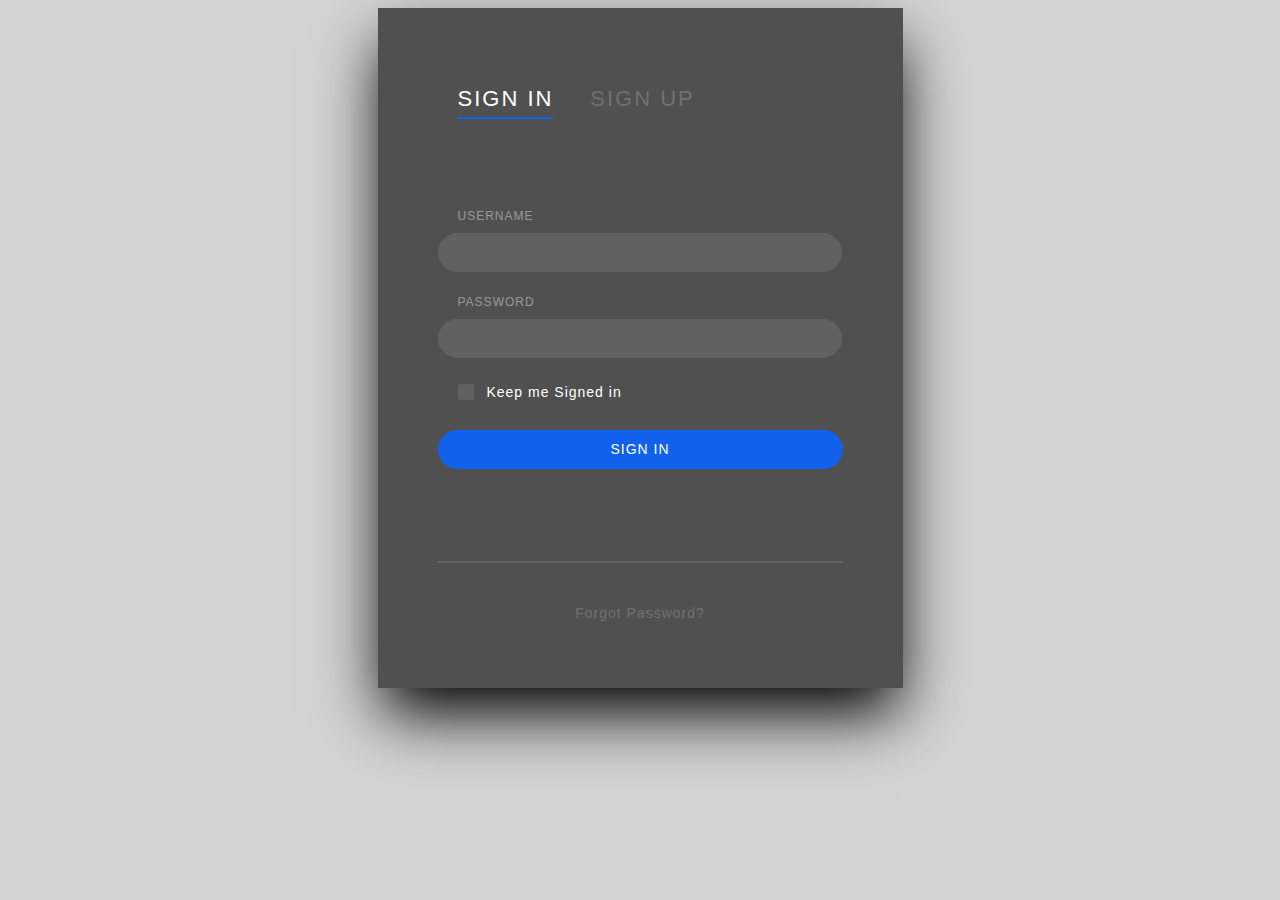
==== sign.html @ 58a75bc7 "updates" ====
<!DOCTYPE html>
<html lang="en">
<head>
    <meta charset="UTF-8">
    <title>Sign in</title>
    <link rel="stylesheet" href="css/sign.css" />
</head>
<body>

<div class="login">
    <h2 class="active"> sign in </h2>

    <h2 class="nonactive"> sign up </h2>
    <form>



        <input type="text" class="text" name="username">
        <span>username</span>

        <br>

        <br>

        <input type="password" class="text" name="password">
        <span>password</span>
        <br>

        <input type="checkbox" id="checkbox-1-1" class="custom-checkbox" />
        <label for="checkbox-1-1">Keep me Signed in</label>

        <button class="signin">
            Sign In
        </button>


        <hr>

        <a href="#">Forgot Password?</a>
    </form>

</div>
</body>
</html>
---- css/sign.css ----
body,
.signin {
    background-color: #d3d3d3;
    font-family: 'Montserrat', sans-serif;
    color: #fff;
    font-size: 14px;
    letter-spacing: 1px;
}

.login {
    position: relative;
    height: 560px;
    width: 405px;
    margin: auto;
    padding: 60px 60px;
    background: url(https://picsum.photos/id/1004/5616/3744) no-repeat   center center #505050;
    background-size: cover;
    box-shadow: 0px 30px 60px -5px #000;
}

form {
    padding-top: 80px;
}

.active {
    border-bottom: 2px solid #1161ed;
}

.nonactive {
    color: rgba(255, 255, 255, 0.2);
}

h2 {
    padding-left: 12px;
    font-size: 22px;
    text-transform: uppercase;
    padding-bottom: 5px;
    letter-spacing: 2px;
    display: inline-block;
    font-weight: 100;
}

h2:first-child {
    padding-left: 0px;
}

span {
    text-transform: uppercase;
    font-size: 12px;
    opacity: 0.4;
    display: inline-block;
    position: relative;
    top: -65px;
    transition: all 0.5s ease-in-out;
}

.text {
    border: none;
    width: 89%;
    padding: 10px 20px;
    display: block;
    height: 15px;
    border-radius: 20px;
    background: rgba(255, 255, 255, 0.1);
    border: 2px solid rgba(255, 255, 255, 0);
    overflow: hidden;
    margin-top: 15px;
    transition: all 0.5s ease-in-out;
}

.text:focus {
    outline: 0;
    border: 2px solid rgba(255, 255, 255, 0.5);
    border-radius: 20px;
    background: rgba(0, 0, 0, 0);
}

.text:focus + span {
    opacity: 0.6;
}

input[type="text"],
input[type="password"] {
    font-family: 'Montserrat', sans-serif;
    color: #fff;
}



input {
    display: inline-block;
    padding-top: 20px;
    font-size: 14px;
}

h2,
span,
.custom-checkbox {
    margin-left: 20px;
}

.custom-checkbox {
    -webkit-appearance: none;
    background-color: rgba(255, 255, 255, 0.1);
    padding: 8px;
    border-radius: 2px;
    display: inline-block;
    position: relative;
    top: 6px;
}

.custom-checkbox:checked {
    background-color: rgba(17, 97, 237, 1);
}

.custom-checkbox:checked:after {
    content: '\2714';
    font-size: 10px;
    position: absolute;
    top: 1px;
    left: 4px;
    color: #fff;
}

.custom-checkbox:focus {
    outline: none;
}

label {
    display: inline-block;
    padding-top: 10px;
    padding-left: 5px;
}

.signin {
    background-color: #1161ed;
    color: #FFF;
    width: 100%;
    padding: 10px 20px;
    display: block;
    height: 39px;
    border-radius: 20px;
    margin-top: 30px;
    transition: all 0.5s ease-in-out;
    border: none;
    text-transform: uppercase;
}

.signin:hover {
    background: #4082f5;
    box-shadow: 0px 4px 35px -5px #4082f5;
    cursor: pointer;
}

.signin:focus {
    outline: none;
}

hr {
    border: 1px solid rgba(255, 255, 255, 0.1);
    top: 85px;
    position: relative;
}

a {
    text-align: center;
    display: block;
    top: 120px;
    position: relative;
    text-decoration: none;
    color: rgba(255, 255, 255, 0.2);
}
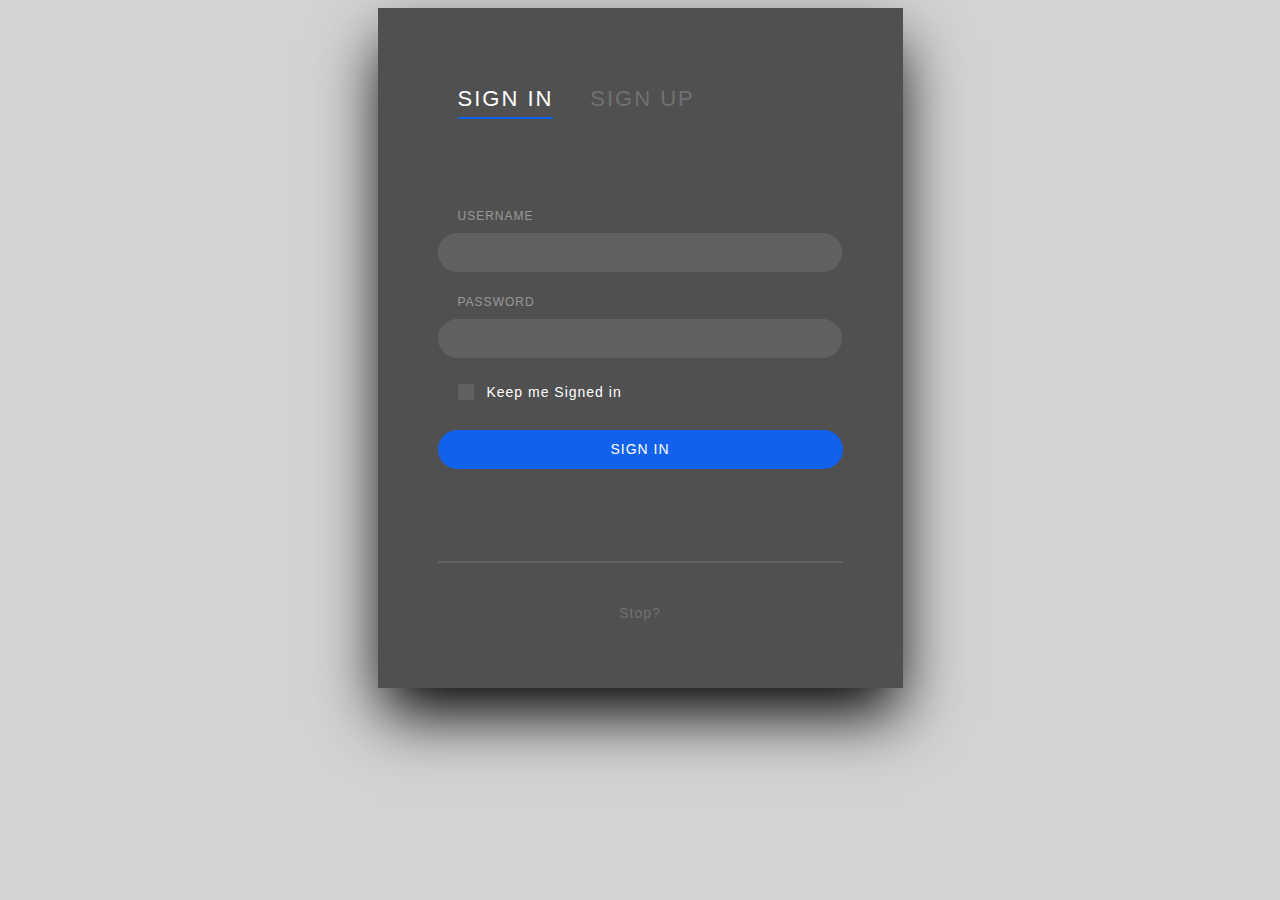
==== commit e38be5ba: "Update sign.html" ====
--- a/sign.html
+++ b/sign.html
@@ -36,7 +36,7 @@
 
         <hr>
 
-        <a href="#">Forgot Password?</a>
+        <a href="#">Stop?</a>
     </form>
 
 </div>
